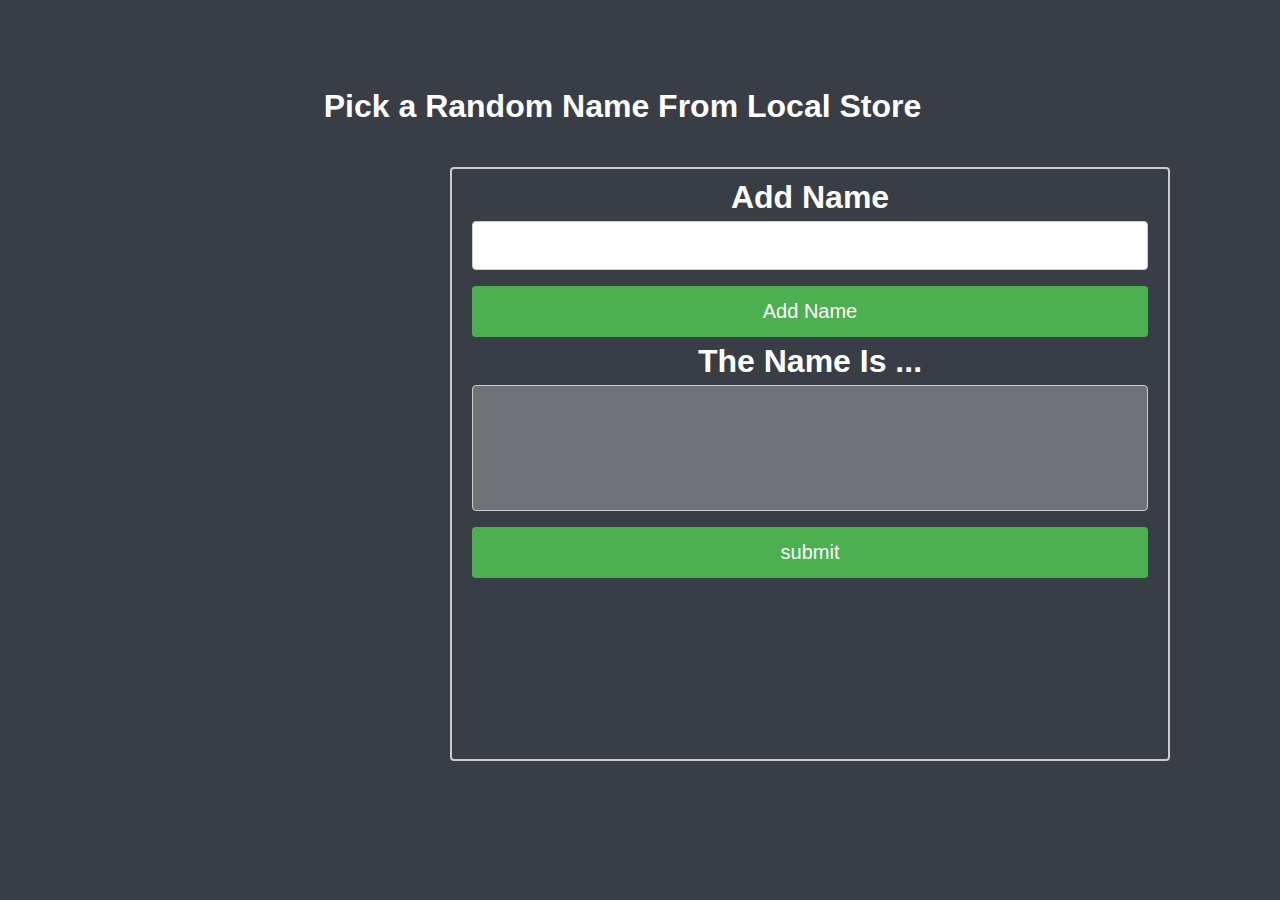
==== and.html @ 2e11ad18 "first commit" ====
<!DOCTYPE html>
<html lang="en">

<head>
    <meta charset="UTF-8">
    <meta name="viewport" content="width=device-width, initial-scale=1.0">
    <link rel="stylesheet" href="randomst.css">
    <title>Document</title>
</head>

<body>
    <div class="container">
        <div class="header">
            <h1>Pick a Random Name From Local Store</h1>
        </div>
        <form action="" class="card">
            <label for="">
                <h1>Add Name</h1>
            </label>
            <input type="text" class="inbt1" id="b1" value="">
            <button class="addName">Add Name</button>
            <div class="inbt">
                <h1>The Name Is ...</h1>
                <input type="text" class="inbt2" value="" disabled>
            </div>
            <button class="sbmit">submit</button>
        </form>


    </div>

    <script src="random.js"></script>
</body>

</html>
---- randomst.css ----
* {
    margin: 0;
    padding: 0;
    box-sizing: border-box;
}


body {
    text-align: center;
    font-family: 'Franklin Gothic Medium', 'Arial Narrow', Arial, sans-serif;
    line-height: 2rem;
    color: white;
    background-color: #393e46;
}

.container {
    width: 1245px;
    height: 50vh;

}

.header {
    margin-top: 10vh;

}

.card {
    width: 80vh;
    height: 66vh;
    margin-top: 5vh;
    border: 2px #ccc solid;
    margin-left: 50vh;
    padding: 12px 20px;
    border-radius: 4px;

}

.card button {
    width: 100%;
    background-color: #4CAF50;
    color: white;
    padding: 14px 20px;
    margin: 8px 0;
    border: none;
    border-radius: 4px;
    cursor: pointer;
    font-size: 20px;
}

.card button:hover {
    background-color: #45a049;
}

.addName {
    width: 100%;
    background-color: #4CAF50;
    color: white;
    padding: 14px 20px;
    margin: 8px 0;
    border: none;
    border-radius: 4px;
    cursor: pointer;
    font-size: 20px;
}

.addName:hover {
    background-color: #45a049;
}

.card input {
    width: 100%;
    padding: 12px 20px;
    margin: 8px 0;
    display: inline-block;
    border: 1px solid #ccc;
    border-radius: 4px;
    outline: none;
    font-size: 20px;
}

.inbt input {
    height: 126px;
    text-align: center;
    font-size: 30px;
    color: white;
}
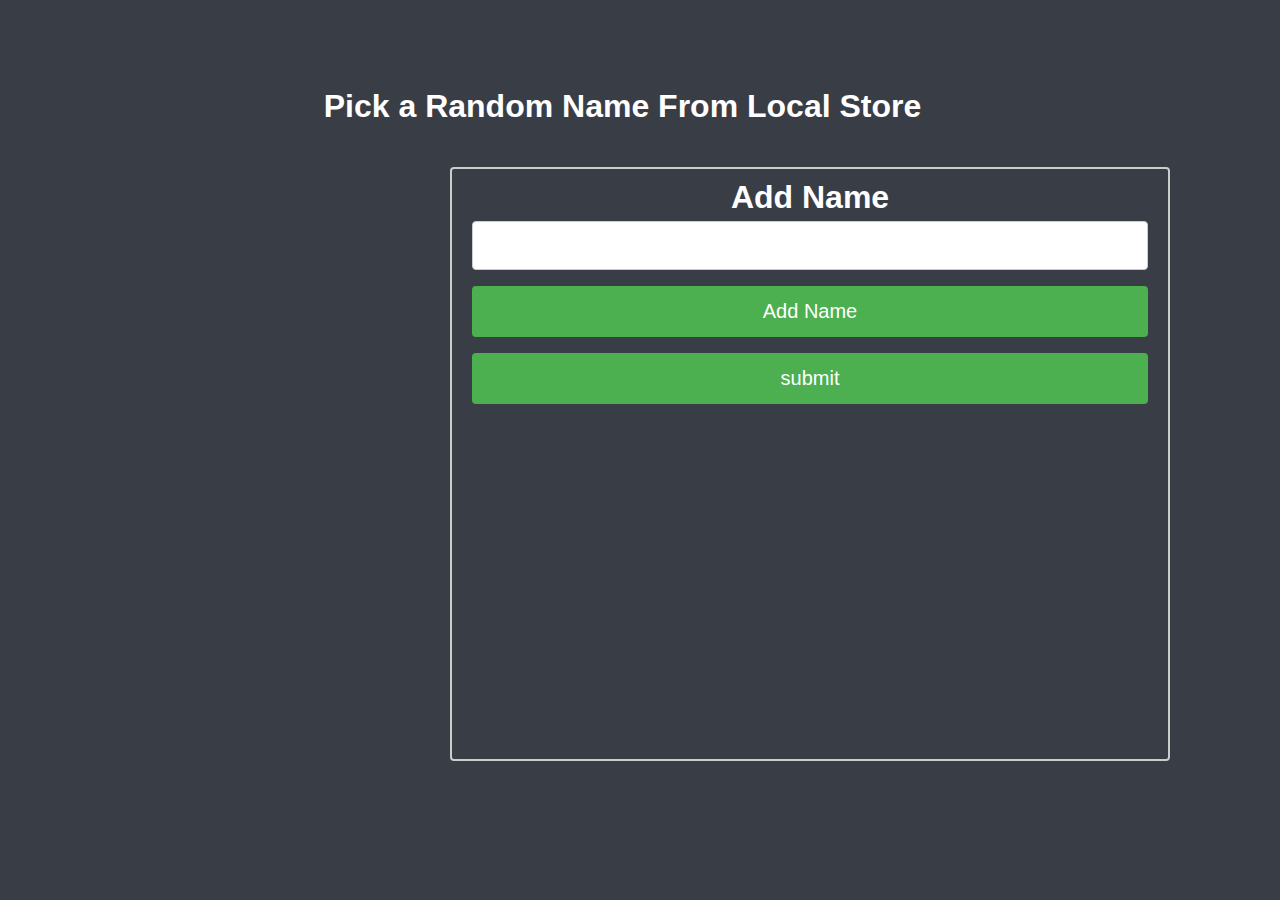
==== commit aa214495: "final commit" ====
--- a/and.html
+++ b/and.html
@@ -20,13 +20,24 @@
             <input type="text" class="inbt1" id="b1" value="">
             <button class="addName">Add Name</button>
             <div class="inbt">
-                <h1>The Name Is ...</h1>
-                <input type="text" class="inbt2" value="" disabled>
-            </div>
-            <button class="sbmit">submit</button>
-        </form>
 
 
+
+                <div>
+                    <button class="sbmit">submit</button>
+                </div>
+
+                <div class="resalt">
+                    <h1>The Name Is ...</h1>
+                    <input type="text" class="inbt2" value="" disabled>
+                </div>
+                <div id="loading">
+                    <img src="img/loading.gif" alt="">
+                </div>
+
+            </div>
+
+        </form>
     </div>
 
     <script src="random.js"></script>
--- a/randomst.css
+++ b/randomst.css
@@ -38,6 +38,7 @@
 .card button {
     width: 100%;
     background-color: #4CAF50;
+    outline: none;
     color: white;
     padding: 14px 20px;
     margin: 8px 0;
@@ -54,6 +55,7 @@
 .addName {
     width: 100%;
     background-color: #4CAF50;
+    outline: none;
     color: white;
     padding: 14px 20px;
     margin: 8px 0;
@@ -71,16 +73,29 @@
     width: 100%;
     padding: 12px 20px;
     margin: 8px 0;
-    display: inline-block;
     border: 1px solid #ccc;
     border-radius: 4px;
     outline: none;
     font-size: 20px;
 }
 
-.inbt input {
+.resalt .inbt2 {
     height: 126px;
     text-align: center;
-    font-size: 30px;
+    font-size: 40px;
     color: white;
+}
+
+#loading {
+    display: none;
+}
+
+
+.resalt {
+    display: none;
+}
+
+#loading img {
+    width: 100%;
+    height: 200px;
 }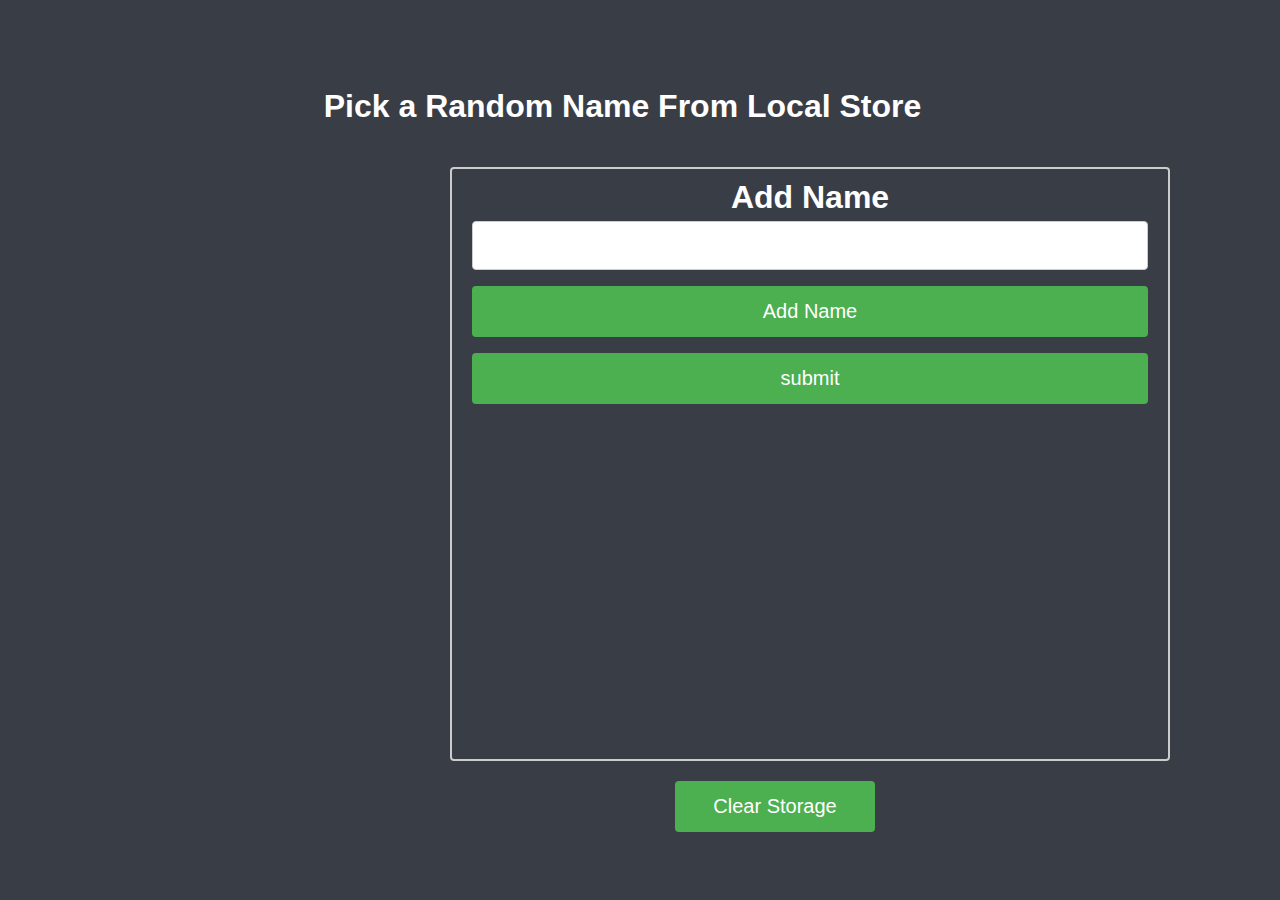
==== commit 8c050f11: "end" ====
--- a/and.html
+++ b/and.html
@@ -38,6 +38,11 @@
             </div>
 
         </form>
+
+        <div class="clearData">
+            <button class="clearDatabtn">Clear Storage</button>
+        </div>
+
     </div>
 
     <script src="random.js"></script>
--- a/randomst.css
+++ b/randomst.css
@@ -52,6 +52,35 @@
     background-color: #45a049;
 }
 
+.clearData {
+    width: 80vh;
+}
+
+
+
+.clearDatabtn {
+    width: 200px;
+    background-color: #4CAF50;
+    outline: none;
+    color: white;
+    padding: 14px 20px;
+    margin-left: 75vh;
+    margin-top: 20px;
+    border: none;
+    border-radius: 4px;
+    cursor: pointer;
+    font-size: 20px;
+}
+
+.clearDatabtn:hover {
+    background-color: #45a049;
+}
+
+
+
+
+
+
 .addName {
     width: 100%;
     background-color: #4CAF50;
